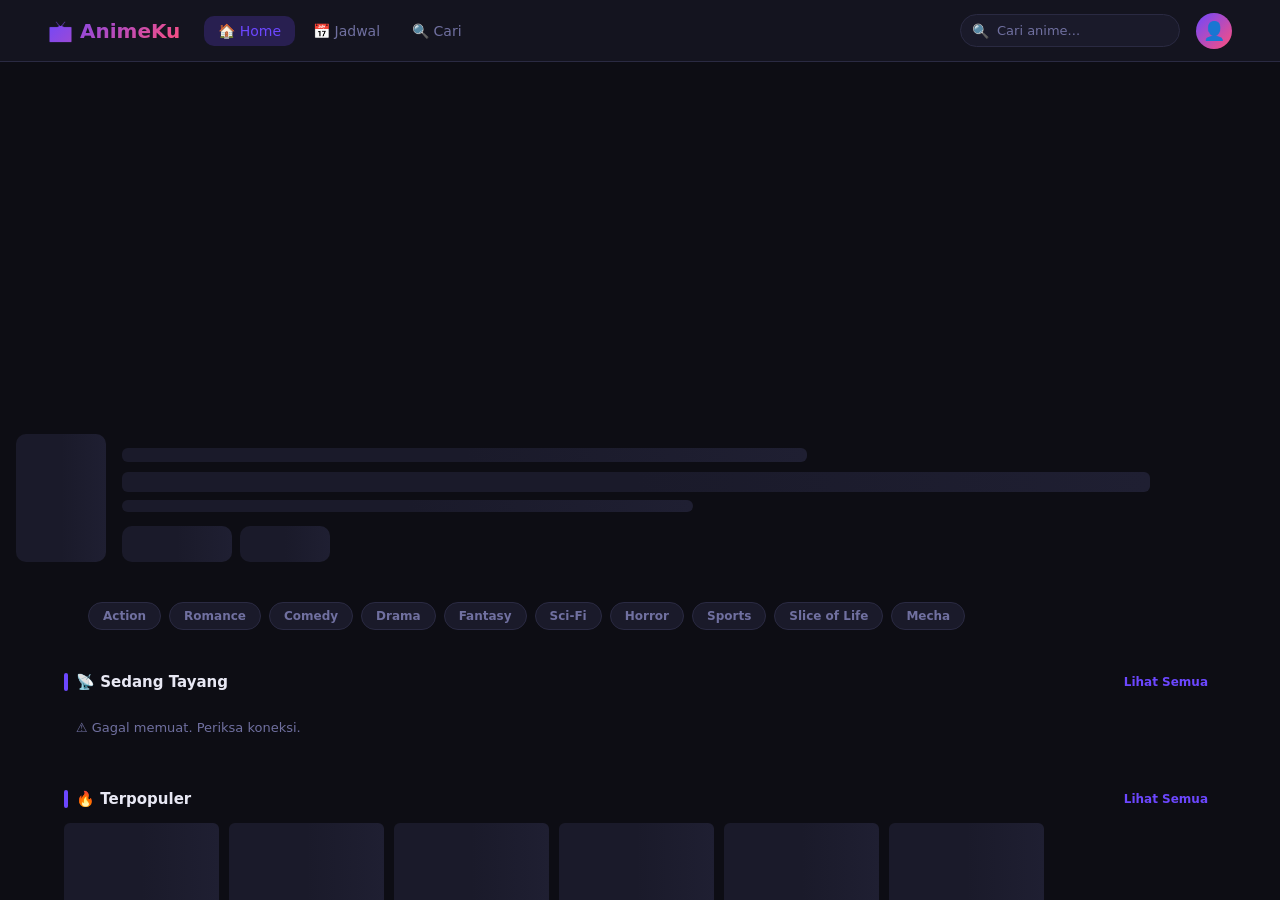
==== index.html @ cbb339cc "Rename Index.html to index.html" ====
<!DOCTYPE html>
<html lang="id">
<head>
  <meta charset="UTF-8">
  <meta name="viewport" content="width=device-width, initial-scale=1.0, viewport-fit=cover">
  <title>AnimeKu — Nonton Anime Subtitle Indonesia</title>
  <meta name="description" content="Nonton anime subtitle Indonesia terlengkap. Update setiap hari.">
  <meta name="theme-color" content="#6c47ff">
  <link rel="manifest" href="manifest.json">
  <link rel="stylesheet" href="style.css">
  <style>
    /* Safe area untuk iPhone notch */
    .bottomnav { padding-bottom: env(safe-area-inset-bottom); }
  </style>
</head>
<body>

<div class="app">

  <!-- ── TOP NAV (desktop) ── -->
  <nav class="topnav">
    <span class="logo">📺 AnimeKu</span>
    <div class="nav-links">
      <button class="tnav-btn active" data-page="home"   onclick="navigate('home')">🏠 Home</button>
      <button class="tnav-btn"        data-page="jadwal" onclick="navigate('jadwal')">📅 Jadwal</button>
      <button class="tnav-btn"        data-page="search" onclick="navigate('search')">🔍 Cari</button>
    </div>
    <div class="top-search">
      <span class="si">🔍</span>
      <input type="search" placeholder="Cari anime..." oninput="topSearch(this.value)">
    </div>
    <button class="user-btn" onclick="navigate('profile')">👤</button>
  </nav>

  <!-- ── CONTENT ── -->
  <div class="content" id="content">
    <!-- diisi oleh script.js -->
  </div>

  <!-- ── BOTTOM NAV (mobile) ── -->
  <nav class="bottomnav">
    <button class="nav-btn active" data-page="home"    onclick="navigate('home')">
      <span class="ni">🏠</span><span>Home</span>
    </button>
    <button class="nav-btn" data-page="jadwal" onclick="navigate('jadwal')">
      <span class="ni">📅</span><span>Jadwal</span>
    </button>
    <button class="nav-btn" data-page="search" onclick="navigate('search')">
      <span class="ni">🔍</span><span>Cari</span>
    </button>
    <button class="nav-btn" data-page="profile" onclick="navigate('profile')">
      <span class="ni">👤</span><span>Profil</span>
    </button>
  </nav>

</div><!-- /.app -->

<!-- ── DETAIL OVERLAY ── -->
<div class="overlay" id="detailOverlay" onclick="handleOverlayClick(event,'detailOverlay')">
  <div class="overlay-sheet" id="detailSheet"></div>
</div>

<!-- ── TRAILER OVERLAY ── -->
<div class="overlay" id="trailerOverlay" onclick="handleOverlayClick(event,'trailerOverlay')">
  <div class="overlay-sheet" style="border-radius:16px;padding:16px;max-width:640px;">
    <div style="display:flex;align-items:center;justify-content:space-between;margin-bottom:12px;">
      <span id="trailerTitle" style="font-weight:700;font-size:15px;"></span>
      <button onclick="closeTrailer()" style="background:none;border:none;color:var(--muted);font-size:22px;cursor:pointer;">✕</button>
    </div>
    <div class="video-wrap">
      <iframe id="trailerFrame" allowfullscreen
              allow="autoplay; encrypted-media"></iframe>
    </div>
  </div>
</div>

<script>
function handleOverlayClick(e, id) {
  if (e.target.id === id) {
    if (id === 'detailOverlay') closeDetail();
    if (id === 'trailerOverlay') closeTrailer();
  }
}
function topSearch(val) {
  if (val.trim().length > 1) {
    navigate('search', val.trim());
    // Update search input in page
    setTimeout(() => {
      const si = document.getElementById('sInput');
      if (si) { si.value = val; }
    }, 100);
  }
}
</script>

<script src="script.js"></script>
</body>
</html>
---- style.css ----
/* ============================================================
   AnimeKu — Complete Stylesheet
   Phase 1–5: Bug fix, UI redesign, responsive, animations
   ============================================================ */

/* ── Variables ── */
:root {
  --bg:        #0d0d14;
  --surface:   #14141f;
  --card:      #1a1a2a;
  --card2:     #1f1f32;
  --border:    #2a2a42;
  --accent:    #6c47ff;
  --accent-h:  #8263ff;
  --accent-g:  rgba(108,71,255,0.22);
  --pink:      #ff4f7b;
  --green:     #00c896;
  --yellow:    #ffd740;
  --text:      #e8e8f4;
  --muted:     #7070a0;
  --radius:    10px;
  --radius-lg: 16px;
  --nav-h:     64px;       /* bottom nav height mobile */
  --top-h:     62px;       /* top nav height desktop  */
  --ease:      0.2s ease;
}
body.light {
  --bg:      #f0f0f8;
  --surface: #ffffff;
  --card:    #f8f8ff;
  --card2:   #ececf8;
  --border:  #d0d0e8;
  --text:    #111128;
  --muted:   #666680;
}

/* ── Reset ── */
*, *::before, *::after { box-sizing: border-box; margin: 0; padding: 0; }
html { scroll-behavior: smooth; }
body {
  font-family: 'Segoe UI', system-ui, -apple-system, sans-serif;
  font-size: 15px; line-height: 1.6;
  background: var(--bg); color: var(--text);
  transition: background var(--ease), color var(--ease);
  overflow-x: hidden;
}
img { display: block; max-width: 100%; }
button { font-family: inherit; cursor: pointer; }
a { text-decoration: none; color: inherit; }

/* ── Scrollbar ── */
::-webkit-scrollbar { width: 5px; height: 5px; }
::-webkit-scrollbar-track { background: transparent; }
::-webkit-scrollbar-thumb { background: var(--border); border-radius: 99px; }

/* ── Skeleton shimmer ── */
.skeleton {
  background: linear-gradient(90deg,
    var(--card) 25%, var(--card2) 50%, var(--card) 75%);
  background-size: 200% 100%;
  animation: shimmer 1.5s infinite;
  border-radius: 6px;
}
@keyframes shimmer {
  0%   { background-position: 200% 0; }
  100% { background-position: -200% 0; }
}

/* ── Fade in ── */
@keyframes fadeUp {
  from { opacity: 0; transform: translateY(10px); }
  to   { opacity: 1; transform: none; }
}
.fade-up { animation: fadeUp 0.3s ease; }

/* ============================================================
   LAYOUT — SPA
   ============================================================ */
.app {
  display: flex;
  flex-direction: column;
  height: 100dvh;
  overflow: hidden;
}
.content {
  flex: 1;
  overflow-y: auto;
  overflow-x: hidden;
  padding-bottom: 20px;
}

/* ============================================================
   TOP NAV (desktop)
   ============================================================ */
.topnav {
  display: none;
  align-items: center;
  gap: 8px;
  padding: 0 24px;
  height: var(--top-h);
  background: var(--surface);
  border-bottom: 1px solid var(--border);
  flex-shrink: 0;
  position: sticky; top: 0; z-index: 50;
}
.topnav .logo {
  font-size: 20px; font-weight: 800;
  background: linear-gradient(135deg, var(--accent), var(--pink));
  -webkit-background-clip: text; -webkit-text-fill-color: transparent;
  background-clip: text;
  margin-right: 16px;
}
.topnav .nav-links { display: flex; gap: 4px; flex: 1; }
.topnav .nav-links .tnav-btn {
  background: none; border: none; color: var(--muted);
  font-size: 14px; font-weight: 500;
  padding: 7px 14px; border-radius: var(--radius);
  transition: color var(--ease), background var(--ease);
}
.topnav .nav-links .tnav-btn:hover,
.topnav .nav-links .tnav-btn.active {
  color: var(--text); background: var(--accent-g);
}
.topnav .nav-links .tnav-btn.active { color: var(--accent); }

/* Search inline desktop */
.topnav .top-search {
  position: relative; flex: 0 0 220px;
}
.topnav .top-search input {
  width: 100%; padding: 8px 14px 8px 36px;
  background: var(--card); border: 1px solid var(--border);
  border-radius: 99px; color: var(--text); font-size: 13px;
  outline: none; transition: border-color var(--ease);
}
.topnav .top-search input:focus { border-color: var(--accent); }
.topnav .top-search .si {
  position: absolute; left: 12px; top: 50%;
  transform: translateY(-50%); font-size: 14px; pointer-events: none;
}
.topnav .user-btn {
  width: 36px; height: 36px; border-radius: 50%;
  background: linear-gradient(135deg, var(--accent), var(--pink));
  border: none; font-size: 18px;
  display: flex; align-items: center; justify-content: center;
  margin-left: 8px;
}

/* ============================================================
   BOTTOM NAV (mobile)
   ============================================================ */
.bottomnav {
  display: flex;
  justify-content: space-around;
  align-items: center;
  background: var(--surface);
  border-top: 1px solid var(--border);
  height: var(--nav-h);
  flex-shrink: 0;
}
.nav-btn {
  display: flex; flex-direction: column;
  align-items: center; gap: 3px;
  background: none; border: none;
  color: var(--muted); font-size: 10px; font-weight: 600;
  padding: 6px 18px; border-radius: var(--radius);
  transition: color var(--ease); letter-spacing: 0.3px;
  -webkit-tap-highlight-color: transparent;
  text-transform: uppercase;
}
.nav-btn .ni { font-size: 22px; line-height: 1; }
.nav-btn.active { color: var(--accent); }
.nav-btn:hover  { color: var(--accent); }

/* ============================================================
   HERO BANNER
   ============================================================ */
.hero {
  position: relative;
  height: 58vw; max-height: 420px; min-height: 220px;
  overflow: hidden; flex-shrink: 0;
}
.hero-bg {
  position: absolute; inset: 0;
  background-size: cover; background-position: center top;
  filter: blur(16px) brightness(0.35);
  transform: scale(1.12);
  transition: background-image 0.6s ease;
}
.hero-overlay {
  position: absolute; inset: 0;
  background: linear-gradient(to top, var(--bg) 0%, rgba(13,13,20,0.4) 60%, transparent 100%);
}
.hero-content {
  position: relative; z-index: 2;
  display: flex; align-items: flex-end; gap: 16px;
  height: 100%; padding: 20px 16px;
}
.hero-poster {
  width: 90px; height: 128px; flex-shrink: 0;
  border-radius: 10px; object-fit: cover;
  box-shadow: 0 8px 30px rgba(0,0,0,0.6);
}
.hero-info { flex: 1; min-width: 0; }
.hero-badges { display: flex; gap: 6px; margin-bottom: 6px; flex-wrap: wrap; }
.hero-title {
  font-size: clamp(16px, 4vw, 22px);
  font-weight: 800; line-height: 1.2;
  white-space: nowrap; overflow: hidden; text-overflow: ellipsis;
  margin-bottom: 6px;
}
.hero-meta { font-size: 12px; color: var(--muted); margin-bottom: 10px; }
.hero-btns { display: flex; gap: 8px; }

/* Hero dots */
.hero-dots {
  position: absolute; bottom: 12px; right: 16px;
  z-index: 3; display: flex; gap: 6px;
}
.hero-dot {
  width: 6px; height: 6px; border-radius: 99px;
  background: rgba(255,255,255,0.3);
  transition: width var(--ease), background var(--ease);
  cursor: pointer; border: none;
}
.hero-dot.active { width: 18px; background: var(--accent); }

/* ============================================================
   SECTION HEADERS
   ============================================================ */
.section { padding: 0 12px; margin-top: 24px; }
.section-head {
  display: flex; align-items: center;
  justify-content: space-between; margin-bottom: 12px;
}
.section-title {
  font-size: 15px; font-weight: 700;
  display: flex; align-items: center; gap: 8px;
}
.section-title::before {
  content: ''; display: block;
  width: 4px; height: 18px;
  background: var(--accent); border-radius: 99px;
}
.see-all {
  font-size: 12px; color: var(--accent); font-weight: 600;
  background: none; border: none;
  padding: 4px 8px; border-radius: 6px;
  transition: background var(--ease);
}
.see-all:hover { background: var(--accent-g); }

/* ============================================================
   ANIME CARDS — Horizontal scroll
   ============================================================ */
.hscroll {
  display: flex; gap: 10px;
  overflow-x: auto; overflow-y: hidden;
  scroll-snap-type: x mandatory;
  scrollbar-width: none; -ms-overflow-style: none;
  padding-bottom: 4px;
}
.hscroll::-webkit-scrollbar { display: none; }

.anime-card {
  flex-shrink: 0;
  width: 120px;
  scroll-snap-align: start;
  cursor: pointer;
  transition: transform var(--ease);
}
.anime-card:hover { transform: translateY(-4px); }
.anime-card:active { transform: scale(0.96); }

.anime-card .poster {
  width: 120px; height: 170px;
  border-radius: var(--radius);
  object-fit: cover;
  background: var(--card2);
  margin-bottom: 6px;
  transition: box-shadow var(--ease);
}
.anime-card:hover .poster {
  box-shadow: 0 8px 24px rgba(108,71,255,0.4);
}
.anime-card .card-title {
  font-size: 12px; font-weight: 600; line-height: 1.3;
  overflow: hidden; display: -webkit-box;
  -webkit-line-clamp: 2; -webkit-box-orient: vertical;
}
.anime-card .card-meta {
  font-size: 11px; color: var(--muted); margin-top: 2px;
}

/* Skeleton card */
.card-skel { flex-shrink: 0; width: 120px; }
.card-skel .ps { width: 120px; height: 170px; }
.card-skel .ts { height: 12px; width: 80%; margin-top: 8px; }
.card-skel .ms { height: 10px; width: 50%; margin-top: 5px; }

/* ============================================================
   GENRE CHIPS
   ============================================================ */
.genre-wrap {
  display: flex; gap: 8px; overflow-x: auto;
  scrollbar-width: none; padding: 4px 0 8px;
}
.genre-wrap::-webkit-scrollbar { display: none; }
.genre-chip {
  flex-shrink: 0; padding: 6px 14px;
  background: var(--card); border: 1px solid var(--border);
  border-radius: 99px; font-size: 12px; font-weight: 600;
  color: var(--muted); cursor: pointer;
  transition: all var(--ease);
  white-space: nowrap;
}
.genre-chip:hover,
.genre-chip.active {
  background: var(--accent-g); border-color: var(--accent);
  color: var(--accent);
}

/* ============================================================
   GRID (search results, all anime)
   ============================================================ */
.anime-grid {
  display: grid;
  grid-template-columns: repeat(3, 1fr);
  gap: 10px; padding: 0 12px;
}
.anime-grid .anime-card { width: 100%; }
.anime-grid .anime-card .poster { width: 100%; height: auto; aspect-ratio: 2/3; }

/* ============================================================
   LIST ITEM (schedule, search row)
   ============================================================ */
.list-item {
  display: flex; align-items: center; gap: 12px;
  padding: 12px 0; border-bottom: 1px solid var(--border);
  cursor: pointer; transition: opacity var(--ease);
}
.list-item:last-child { border-bottom: none; }
.list-item:hover { opacity: 0.75; }
.list-item img {
  width: 50px; height: 70px; object-fit: cover;
  border-radius: 8px; flex-shrink: 0;
  background: var(--card2);
}
.list-item .li-info { flex: 1; min-width: 0; }
.list-item .li-title { font-weight: 600; font-size: 14px; }
.list-item .li-meta  { font-size: 12px; color: var(--muted); margin-top: 3px; }

/* ============================================================
   BADGES
   ============================================================ */
.badge {
  display: inline-block; font-size: 10px; font-weight: 700;
  padding: 3px 9px; border-radius: 99px;
  letter-spacing: 0.5px; text-transform: uppercase;
}
.b-purple { background: var(--accent-g);              color: var(--accent); }
.b-green  { background: rgba(0,200,150,0.15);          color: var(--green); }
.b-pink   { background: rgba(255,79,123,0.15);         color: var(--pink); }
.b-yellow { background: rgba(255,215,64,0.15);         color: var(--yellow); }
.b-red    { background: rgba(255,82,82,0.15);          color: #ff5252; }

/* ============================================================
   BUTTONS
   ============================================================ */
.btn {
  display: inline-flex; align-items: center; justify-content: center;
  gap: 7px; padding: 10px 20px; border-radius: var(--radius);
  font-size: 13px; font-weight: 700; border: none;
  cursor: pointer; transition: opacity var(--ease), transform var(--ease), box-shadow var(--ease);
  -webkit-tap-highlight-color: transparent;
}
.btn:active { transform: scale(0.96); }
.btn-primary {
  background: var(--accent); color: #fff;
}
.btn-primary:hover { box-shadow: 0 4px 20px var(--accent-g); opacity: 0.9; }
.btn-outline {
  background: rgba(255,255,255,0.1); color: #fff;
  border: 1px solid rgba(255,255,255,0.25);
  backdrop-filter: blur(6px);
}
.btn-ghost {
  background: var(--card); color: var(--text);
  border: 1px solid var(--border);
}
.btn-ghost:hover { border-color: var(--accent); color: var(--accent); }
.btn-sm { padding: 7px 14px; font-size: 12px; }
.btn-block { width: 100%; }
.btn-danger { background: rgba(255,82,82,0.15); color: #ff5252; border: 1px solid rgba(255,82,82,0.3); }

/* ============================================================
   FORM
   ============================================================ */
.form-group { margin-bottom: 16px; }
.form-group label {
  display: block; font-size: 11px; font-weight: 700;
  color: var(--muted); margin-bottom: 6px;
  text-transform: uppercase; letter-spacing: 1px;
}
input[type="text"], input[type="password"],
input[type="email"], input[type="search"], select, textarea {
  width: 100%; padding: 11px 14px;
  background: var(--card); border: 1px solid var(--border);
  border-radius: var(--radius); color: var(--text); font-size: 15px;
  outline: none; transition: border-color var(--ease), box-shadow var(--ease);
  font-family: inherit;
}
input:focus, select:focus, textarea:focus {
  border-color: var(--accent);
  box-shadow: 0 0 0 3px var(--accent-g);
}
input::placeholder { color: var(--muted); }

/* Search bar */
.search-box { position: relative; }
.search-box .si {
  position: absolute; left: 13px; top: 50%;
  transform: translateY(-50%); pointer-events: none;
  font-size: 16px; color: var(--muted);
}
.search-box input { padding-left: 40px; }

/* ============================================================
   ALERT
   ============================================================ */
.alert {
  padding: 11px 16px; border-radius: var(--radius);
  font-size: 13px; margin-bottom: 14px;
  display: none; align-items: center; gap: 8px;
}
.alert.show { display: flex; }
.alert-ok  { background: rgba(0,200,150,0.12); border: 1px solid rgba(0,200,150,0.3); color: var(--green); }
.alert-err { background: rgba(255,82,82,0.12); border: 1px solid rgba(255,82,82,0.3); color: #ff5252; }

/* ============================================================
   MODAL / DETAIL OVERLAY
   ============================================================ */
.overlay {
  position: fixed; inset: 0; z-index: 100;
  background: rgba(0,0,0,0.75); backdrop-filter: blur(4px);
  display: flex; align-items: flex-end;
  opacity: 0; pointer-events: none;
  transition: opacity 0.25s ease;
}
.overlay.open { opacity: 1; pointer-events: all; }
.overlay-sheet {
  width: 100%; max-height: 90vh;
  background: var(--surface);
  border-radius: 20px 20px 0 0;
  overflow-y: auto;
  transform: translateY(100%);
  transition: transform 0.3s cubic-bezier(0.32, 0.72, 0, 1);
}
.overlay.open .overlay-sheet { transform: none; }

/* Detail sheet */
.detail-hero {
  position: relative; height: 220px; overflow: hidden;
  border-radius: 20px 20px 0 0;
}
.detail-hero-bg {
  position: absolute; inset: 0;
  background-size: cover; background-position: center;
  filter: blur(8px) brightness(0.4); transform: scale(1.05);
}
.detail-hero-content {
  position: relative; z-index: 1; padding: 20px;
  height: 100%; display: flex; align-items: flex-end; gap: 14px;
  background: linear-gradient(to top, var(--surface) 0%, transparent 60%);
}
.detail-poster {
  width: 80px; height: 114px; border-radius: 8px;
  object-fit: cover; box-shadow: 0 4px 20px rgba(0,0,0,0.5);
  flex-shrink: 0;
}
.detail-title { font-size: 17px; font-weight: 800; line-height: 1.2; }
.detail-body  { padding: 16px; }
.detail-synopsis {
  font-size: 13px; color: var(--muted); line-height: 1.6;
  margin-bottom: 16px; overflow: hidden;
  display: -webkit-box; -webkit-line-clamp: 4; -webkit-box-orient: vertical;
}
.detail-btns { display: flex; gap: 8px; margin-bottom: 16px; }
.close-btn {
  position: absolute; top: 14px; right: 14px; z-index: 10;
  width: 32px; height: 32px; border-radius: 50%;
  background: rgba(0,0,0,0.5); border: none; color: #fff;
  font-size: 18px; display: flex; align-items: center; justify-content: center;
  cursor: pointer;
}

/* ============================================================
   SCHEDULE
   ============================================================ */
.day-tabs {
  display: flex; gap: 4px; overflow-x: auto;
  scrollbar-width: none; padding: 12px 12px 0;
}
.day-tabs::-webkit-scrollbar { display: none; }
.day-tab {
  flex-shrink: 0; padding: 7px 14px;
  background: var(--card); border: 1px solid var(--border);
  border-radius: 99px; font-size: 12px; font-weight: 700;
  color: var(--muted); cursor: pointer;
  transition: all var(--ease);
}
.day-tab:hover { color: var(--text); }
.day-tab.active {
  background: var(--accent-g); border-color: var(--accent);
  color: var(--accent);
}

/* ============================================================
   PROFILE
   ============================================================ */
.profile-header {
  padding: 32px 16px 20px;
  display: flex; flex-direction: column; align-items: center;
  text-align: center;
}
.p-avatar {
  width: 80px; height: 80px; border-radius: 50%;
  background: linear-gradient(135deg, var(--accent), var(--pink));
  font-size: 36px; display: flex; align-items: center;
  justify-content: center; margin-bottom: 12px;
  box-shadow: 0 0 30px var(--accent-g);
}
.p-name  { font-size: 20px; font-weight: 800; }
.p-email { font-size: 13px; color: var(--muted); margin-top: 2px; }

/* Watchlist tabs */
.wl-tabs {
  display: flex; border-bottom: 1px solid var(--border);
  margin: 0 12px;
}
.wl-tab {
  flex: 1; padding: 10px; text-align: center;
  font-size: 12px; font-weight: 700; color: var(--muted);
  background: none; border: none; border-bottom: 2px solid transparent;
  cursor: pointer; transition: all var(--ease);
}
.wl-tab.active { color: var(--accent); border-bottom-color: var(--accent); }

/* Menu item */
.menu-item {
  display: flex; align-items: center; gap: 14px;
  padding: 13px 16px; cursor: pointer;
  transition: background var(--ease); border-radius: var(--radius);
}
.menu-item:hover { background: var(--card); }
.menu-item .mi { font-size: 20px; }
.menu-item .mt { font-weight: 500; font-size: 14px; }
.menu-item .mc { margin-left: auto; color: var(--muted); font-size: 18px; }

/* ============================================================
   SETTINGS
   ============================================================ */
.setting-item {
  display: flex; align-items: center; justify-content: space-between;
  padding: 14px 0; border-bottom: 1px solid var(--border);
}
.setting-item:last-child { border-bottom: none; }
.s-label { font-weight: 600; font-size: 14px; }
.s-desc  { font-size: 11px; color: var(--muted); margin-top: 2px; }

/* Toggle switch */
.toggle { position: relative; width: 46px; height: 26px; flex-shrink: 0; }
.toggle input { opacity: 0; width: 0; height: 0; }
.tslider {
  position: absolute; inset: 0; background: var(--border);
  border-radius: 99px; cursor: pointer;
  transition: background var(--ease);
}
.tslider::before {
  content: ''; position: absolute;
  width: 20px; height: 20px; left: 3px; top: 3px;
  background: #fff; border-radius: 50%;
  transition: transform var(--ease);
}
.toggle input:checked + .tslider { background: var(--accent); }
.toggle input:checked + .tslider::before { transform: translateX(20px); }

/* ============================================================
   ADMIN
   ============================================================ */
.stat-grid {
  display: grid; grid-template-columns: repeat(2, 1fr);
  gap: 10px; padding: 0 12px; margin-bottom: 20px;
}
.stat-card {
  background: var(--card); border: 1px solid var(--border);
  border-radius: var(--radius-lg); padding: 16px;
}
.stat-card .sc-icon  { font-size: 26px; margin-bottom: 8px; }
.stat-card .sc-val   { font-size: 28px; font-weight: 800; }
.stat-card .sc-label { font-size: 11px; color: var(--muted); margin-top: 2px; }

.table-wrap { overflow-x: auto; margin: 0 12px; border-radius: var(--radius); border: 1px solid var(--border); }
table { width: 100%; border-collapse: collapse; font-size: 13px; }
thead th {
  background: var(--card2); color: var(--muted);
  font-size: 10px; font-weight: 700; text-transform: uppercase;
  letter-spacing: 1px; padding: 12px 14px; text-align: left;
  border-bottom: 1px solid var(--border);
}
tbody tr { border-bottom: 1px solid var(--border); transition: background var(--ease); }
tbody tr:last-child { border-bottom: none; }
tbody tr:hover { background: var(--card); }
tbody td { padding: 11px 14px; vertical-align: middle; }

/* ============================================================
   LOGIN
   ============================================================ */
.login-page {
  min-height: 100vh; display: flex;
  align-items: center; justify-content: center;
  padding: 24px; background: var(--bg);
}
.login-card {
  width: 100%; max-width: 380px;
  background: var(--card); border: 1px solid var(--border);
  border-radius: 20px; padding: 36px 28px;
}
.login-logo  { text-align: center; font-size: 40px; margin-bottom: 6px; }
.login-title { text-align: center; font-size: 22px; font-weight: 800; }
.login-sub   { text-align: center; font-size: 13px; color: var(--muted); margin-bottom: 28px; }

/* ============================================================
   CARD BOX (settings, info panels)
   ============================================================ */
.box {
  background: var(--card); border: 1px solid var(--border);
  border-radius: var(--radius-lg); padding: 16px;
  margin: 0 12px 12px;
}

/* ============================================================
   PAGE HEADER
   ============================================================ */
.page-head {
  display: flex; align-items: center; justify-content: space-between;
  padding: 16px 12px 8px;
}
.page-head .ph-title { font-size: 20px; font-weight: 800; }

/* ============================================================
   VIDEO / TRAILER
   ============================================================ */
.video-wrap {
  position: relative; width: 100%;
  aspect-ratio: 16/9; background: #000;
  border-radius: var(--radius); overflow: hidden;
  margin-bottom: 16px;
}
.video-wrap iframe { width: 100%; height: 100%; border: none; }
.video-placeholder {
  width: 100%; height: 100%;
  display: flex; flex-direction: column;
  align-items: center; justify-content: center;
  color: var(--muted); gap: 8px;
  background: var(--card);
}
.video-placeholder .vpi { font-size: 48px; }

/* ============================================================
   RESPONSIVE — Desktop (768px+)
   ============================================================ */
@media (min-width: 768px) {
  /* Show top nav, hide bottom nav */
  .topnav   { display: flex; }
  .bottomnav { display: none; }

  /* Content doesn't need bottom padding for nav */
  .content { padding-bottom: 40px; }

  /* Hero taller */
  .hero { max-height: 520px; height: 45vw; }
  .hero-poster { width: 120px; height: 170px; }
  .hero-title  { font-size: 26px; }

  /* Bigger cards */
  .anime-card { width: 155px; }
  .anime-card .poster { width: 155px; height: 220px; }
  .card-skel { width: 155px; }
  .card-skel .ps { width: 155px; height: 220px; }

  /* Section padding */
  .section     { padding: 0 24px; margin-top: 32px; }
  .day-tabs    { padding: 12px 24px 0; }
  .page-head   { padding: 16px 24px 8px; }
  .anime-grid  { grid-template-columns: repeat(5, 1fr); padding: 0 24px; }
  .table-wrap  { margin: 0 24px; }
  .stat-grid   { padding: 0 24px; grid-template-columns: repeat(4, 1fr); }
  .box         { margin: 0 24px 12px; }
  .genre-wrap  { padding-left: 24px; }

  /* Detail sheet as centered modal */
  .overlay { align-items: center; justify-content: center; padding: 24px; }
  .overlay-sheet {
    max-height: 80vh; max-width: 560px; width: 100%;
    border-radius: 20px; transform: scale(0.92);
  }
  .overlay.open .overlay-sheet { transform: none; }
}

@media (min-width: 1280px) {
  .topnav { padding: 0 48px; }
  .section, .page-head, .anime-grid, .table-wrap, .stat-grid, .box, .day-tabs {
    max-width: 1200px; margin-left: auto; margin-right: auto;
  }
  .anime-grid { grid-template-columns: repeat(6, 1fr); }
}
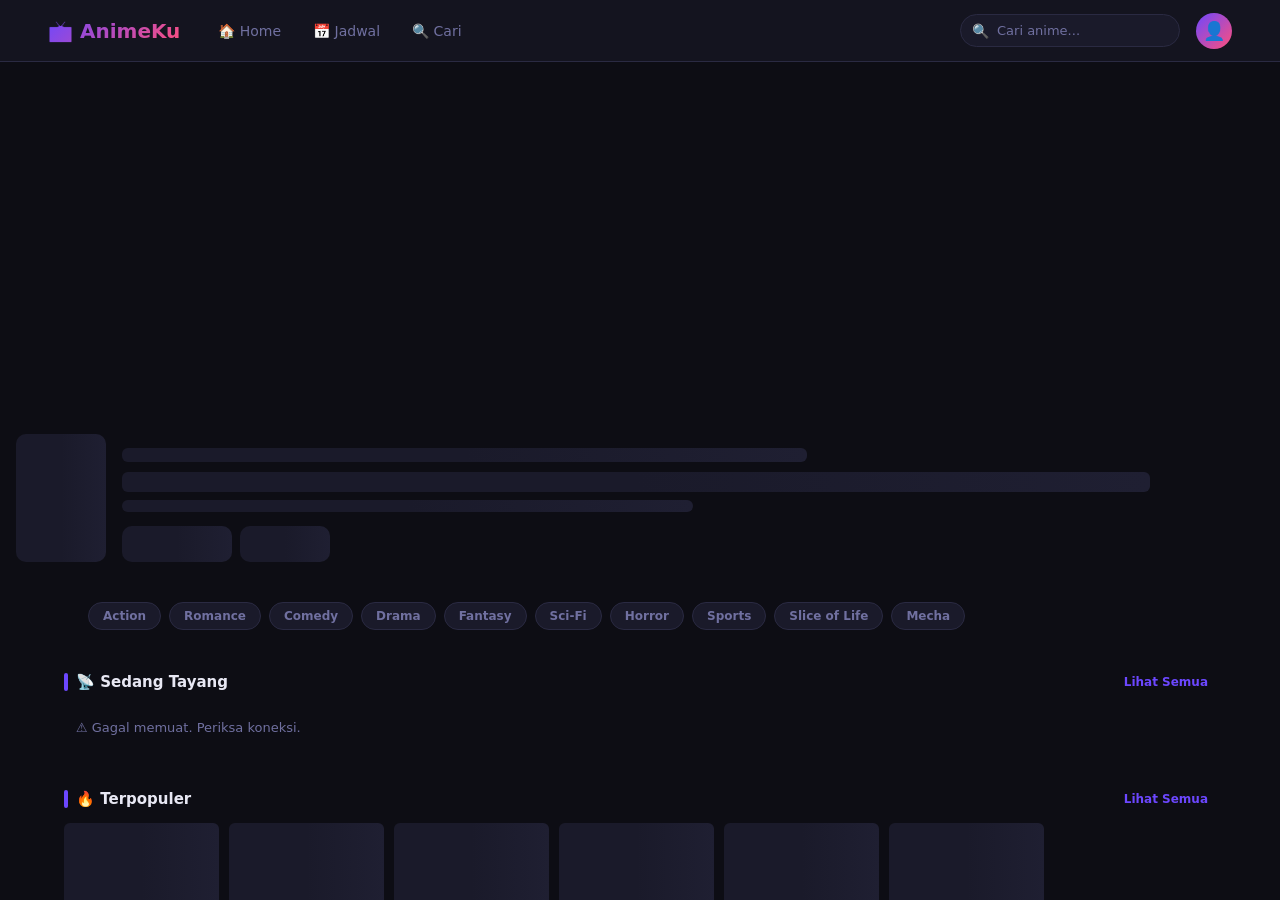
==== commit 00eb09bb: "Update index.html" ====
--- a/index.html
+++ b/index.html
@@ -21,7 +21,7 @@
   <nav class="topnav">
     <span class="logo">📺 AnimeKu</span>
     <div class="nav-links">
-      <button class="tnav-btn active" data-page="home"   onclick="navigate('home')">🏠 Home</button>
+      <button class="tnav-btn active" data-page="index"   onclick="navigate('index')">🏠 Home</button>
       <button class="tnav-btn"        data-page="jadwal" onclick="navigate('jadwal')">📅 Jadwal</button>
       <button class="tnav-btn"        data-page="search" onclick="navigate('search')">🔍 Cari</button>
     </div>
@@ -39,7 +39,7 @@
 
   <!-- ── BOTTOM NAV (mobile) ── -->
   <nav class="bottomnav">
-    <button class="nav-btn active" data-page="home"    onclick="navigate('home')">
+    <button class="nav-btn active" data-page="index"    onclick="navigate('index')">
       <span class="ni">🏠</span><span>Home</span>
     </button>
     <button class="nav-btn" data-page="jadwal" onclick="navigate('jadwal')">
